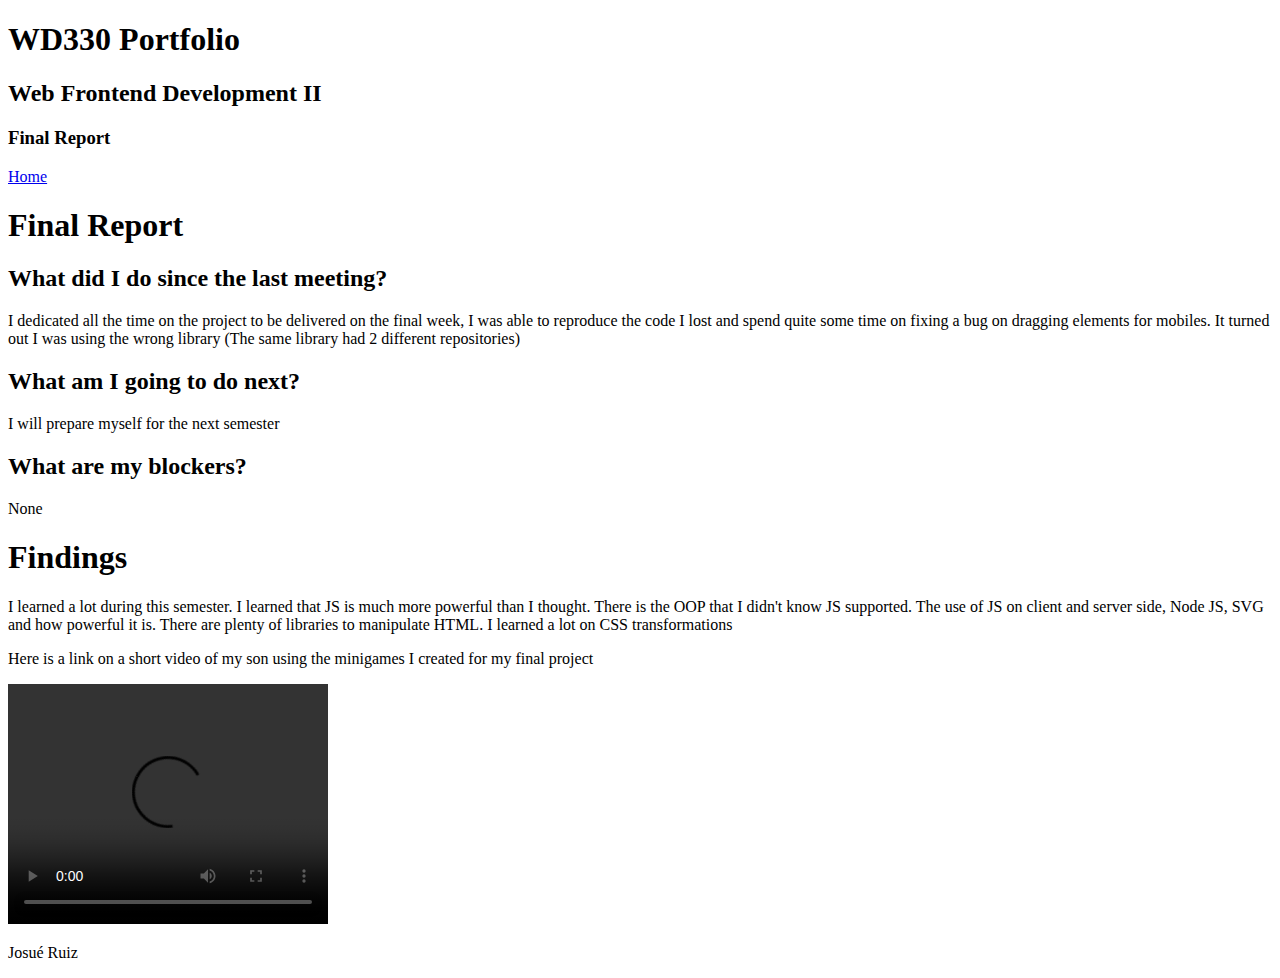
==== FinalReport.html @ ecf17d01 "Final project - final report and video" ====
<!DOCTYPE html>
<html lang="en">
<head>
<title>WD330 Portfolio - Week11</title>
<meta charset="utf-8">
<meta name="viewport" content="width=device-width, initial-scale=1">
<link rel="stylesheet" type="text/css" href="mystyle.css">
</head>
<body>

<header>
  <h1>WD330 Portfolio</h1>
  <h2>Web Frontend Development II</h2>
  <h3>Final Report</h3>
</header>

<div class="topnav">
  <a class="active" href="index.html">Home</a>
</div>

<section>
  <article>
    <div class="report">
    <h1>Final Report</h1>
    <h2>What did I do since the last meeting?</h2>
     <p>I dedicated all the time on the project to be delivered on the final week, I was able to reproduce the code I lost and spend quite some time on fixing a bug on dragging elements for mobiles.
     It turned out I was using the wrong library (The same library had 2 different repositories)</p>
    <h2>What am I going to do next?</h2>
     <p>I will prepare myself for the next semester</p>
    <h2>What are my blockers?</h2>
     <p>None</p>
  </div>
  <div class="findings">
    <h1>Findings</h1>
    <p>I learned a lot during this semester. I learned that JS is much more powerful than I thought. There is the OOP that I didn't know JS supported. The use of JS on client and server side, Node JS, SVG and how powerful it is. There are plenty of libraries to manipulate HTML. I learned a lot on CSS transformations</p>
    <p>Here is a link on a short video of my son using the minigames I created for my final project</p>
    <video width="320" height="240" controls>
      <source src="video.mp4" type="video/mp4">
    </video>
  </div>
  </article>
</section>

<footer>
  <p>Josué Ruiz</p>
</footer>

</body>
</html>
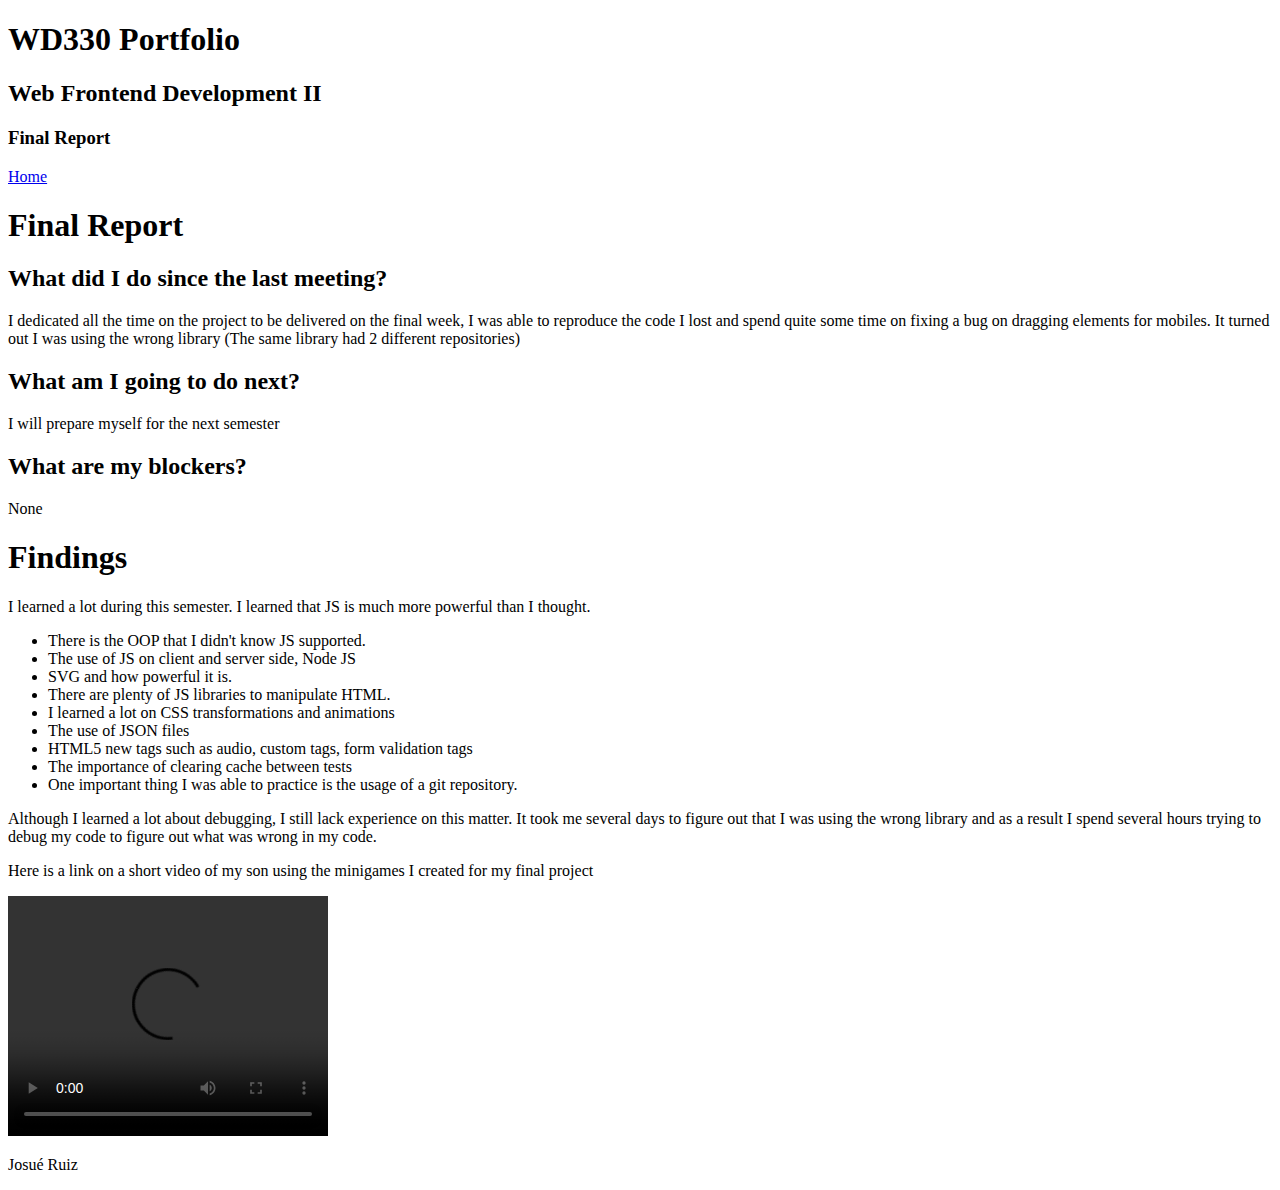
==== commit 3aa25222: "Final project - adding additional lessons learned to the final report" ====
--- a/FinalReport.html
+++ b/FinalReport.html
@@ -32,7 +32,19 @@
   </div>
   <div class="findings">
     <h1>Findings</h1>
-    <p>I learned a lot during this semester. I learned that JS is much more powerful than I thought. There is the OOP that I didn't know JS supported. The use of JS on client and server side, Node JS, SVG and how powerful it is. There are plenty of libraries to manipulate HTML. I learned a lot on CSS transformations</p>
+    <p>I learned a lot during this semester. I learned that JS is much more powerful than I thought.</p>
+    <ul>
+      <li>There is the OOP that I didn't know JS supported.</li>
+      <li>The use of JS on client and server side, Node JS</li>
+      <li>SVG and how powerful it is.</li>
+      <li>There are plenty of JS libraries to manipulate HTML.</li>
+      <li>I learned a lot on CSS transformations and animations</li>
+      <li>The use of JSON files</li>
+      <li>HTML5 new tags such as audio, custom tags, form validation tags</li>
+      <li>The importance of clearing cache between tests</li>
+      <li>One important thing I was able to practice is the usage of a git repository.</li>
+    </ul>
+    <p>Although I learned a lot about debugging, I still lack experience on this matter. It took me several days to figure out that I was using the wrong library and as a result I spend several hours trying to debug my code to figure out what was wrong in my code.</p>
     <p>Here is a link on a short video of my son using the minigames I created for my final project</p>
     <video width="320" height="240" controls>
       <source src="video.mp4" type="video/mp4">
